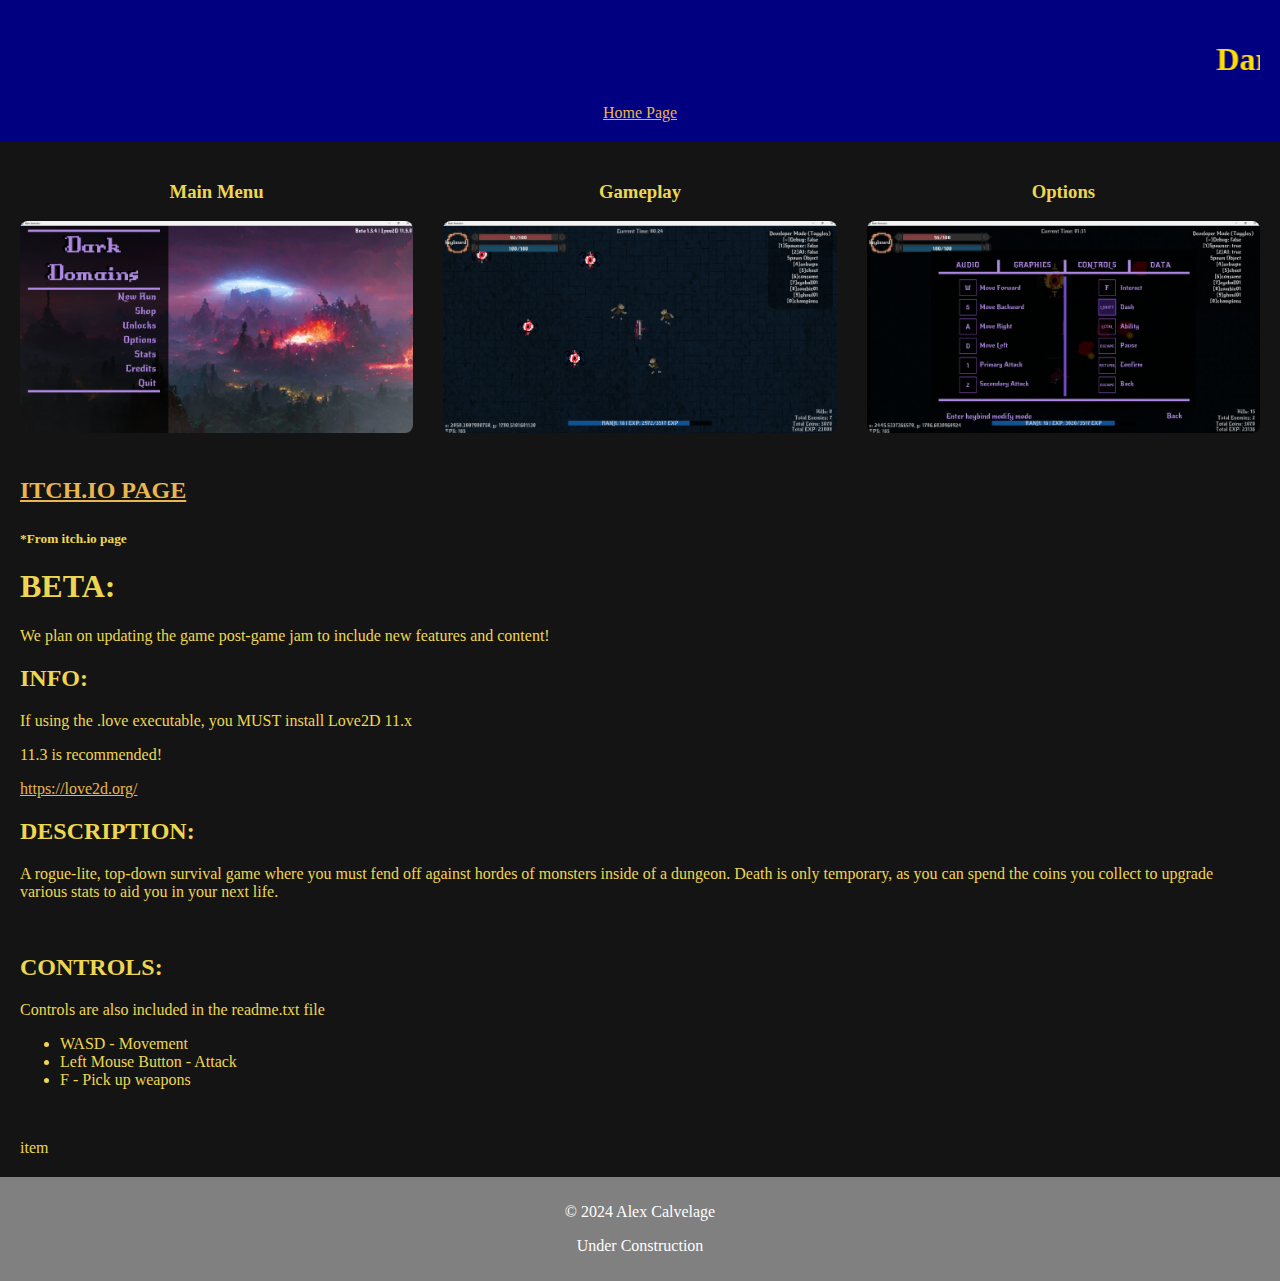
==== dark_domains.html @ e810d03b "Version 1.0" ====
<!DOCTYPE html>
<html lang="en">
  <head>
    <meta charset="UTF-8" />
    <meta name="viewport" content="width=device-width, initial-scale=1.0" />
    <title>Dark Domains</title>
    <link rel="stylesheet" href="style.css" />
  </head>
  <body>
    <header>
      <marquee><h1>Dark Domains</h1></marquee>
      <a href="index.html" class="button">Home Page</a>
    </header>
    <main>
      <section id="dark-domains">
        <div class="project-container">
          <div class="project-item">
            <h3>Main Menu</h3>
            <img
              src="images/darkdomains1.png"
              alt="Dark Domains Main Menu"
              data-type="enlarge"
              class="project-image"
            />
            </div>
            <div class="project-item">
              <h3>Gameplay</h3>
              <img
                src="images/darkdomains2.png"
                alt="Dark Domains Main Menu"
                data-type="enlarge"
                class="project-image"
              />
              </div>
              <div class="project-item">
                <h3>Options</h3>
                <img
                  src="images/darkdomains3.png"
                  alt="Dark Domains Main Menu"
                  data-type="enlarge"
                  class="project-image"
                />
                </div>
            </div>
        <div>
        <h2><a href="https://all0utwar.itch.io/dark-domains">ITCH.IO PAGE</a></h2>
        </div>
        <div>
        <h4><sub>*From itch.io page</sub></h4>
        <h1>BETA:</h1>
        <p>We plan on updating the game post-game jam to include new features and content!</p>
        <h2>INFO:</h2>
        <p>If using the .love executable, you MUST install Love2D 11.x</p>
        <p>11.3 is recommended!<br></p>
        <p><a href="https://github.com/love2d/love/releases/tag/11.3">https://love2d.org/</a><br></p>
        <h2>DESCRIPTION:</h2>
        <p>A rogue-lite, top-down survival game where you must fend off against hordes of monsters inside of a dungeon. Death is only temporary, as you can spend the coins you collect to upgrade various stats to aid you in your next life.</p>
        <p><br></p>
        <h2>CONTROLS:</h2>
        <p>Controls are also included in the readme.txt file</p>
        <ul><li>WASD - Movement</li><li>Left Mouse Button - Attack</li><li>F - Pick up weapons</li></ul>
        <p><br></p>item
        </div>
      </section>
    </main>

    <footer>
      <p>&copy; 2024 Alex Calvelage</p>
      <p>Under Construction</p>
    </footer>

    <script src="script.js"></script>
  </body>
</html>
---- style.css ----
main {
    padding: 20px;
}


body {
    background-color: #141414;
    font-family: 'Trebuchet MS', cursive; 
    color: #eed750;
    margin: 0;
}

a {
    color: #e9b64f;
}

header {
    background-color: #000080; /* Navy blue */
    color: #ffdd00; /* Bright yellow */
    padding: 20px;
    text-align: center;
}

section {
    margin: 0;
    padding: 0;
}

.project-container {
    display: flex;
    flex-wrap: wrap; /* Allows items to wrap to the next line if space is insufficient */
    justify-content: space-between; /* Adjust as needed (e.g., space-around, center) */
    align-items: center;
}

.project-item {
    text-align: center; /* Center align content within each item */
    width: calc(33.33% - 20px); /* Adjust width based on your layout needs */
    margin-bottom: 20px; /* Space between each project item */
}

.project-image {
    width: 100%; /* Ensure images fill their containers */
    height: auto; /* Maintain aspect ratio */
    object-fit: cover;
    transition: transform 0.1s;
    border-radius: 8px;
}

.project-item .project-image {
    max-width: 100%;
    height: auto;
    transform-origin: center center;
    transition: transform 0.3s ease;
  }

.project-item:hover .project-image {
    transform: scale(1.1);
    z-index: 2;
}

[data-type][data-type="enlarge"].enlarged {
    position: fixed;
    transform-origin: center center;
    top: 50%;
    left: 50%;
    transform: translate(-50%, -50%) scale(.85);
    z-index: 3;
}

.video-container {
    position: relative;
    padding-bottom: 56.25%;
    height: 0;
    overflow: hidden;
    max-width: 100%;
    margin: 0 auto;
}

.video-container iframe {
    position: absolute;
    top: 0;
    left: 0;
    width: 100%;
    height: 100%;
}

footer {
    background-color: #808080; /* Gray */
    color: #fff;
    padding: 10px;
    text-align: center;
}
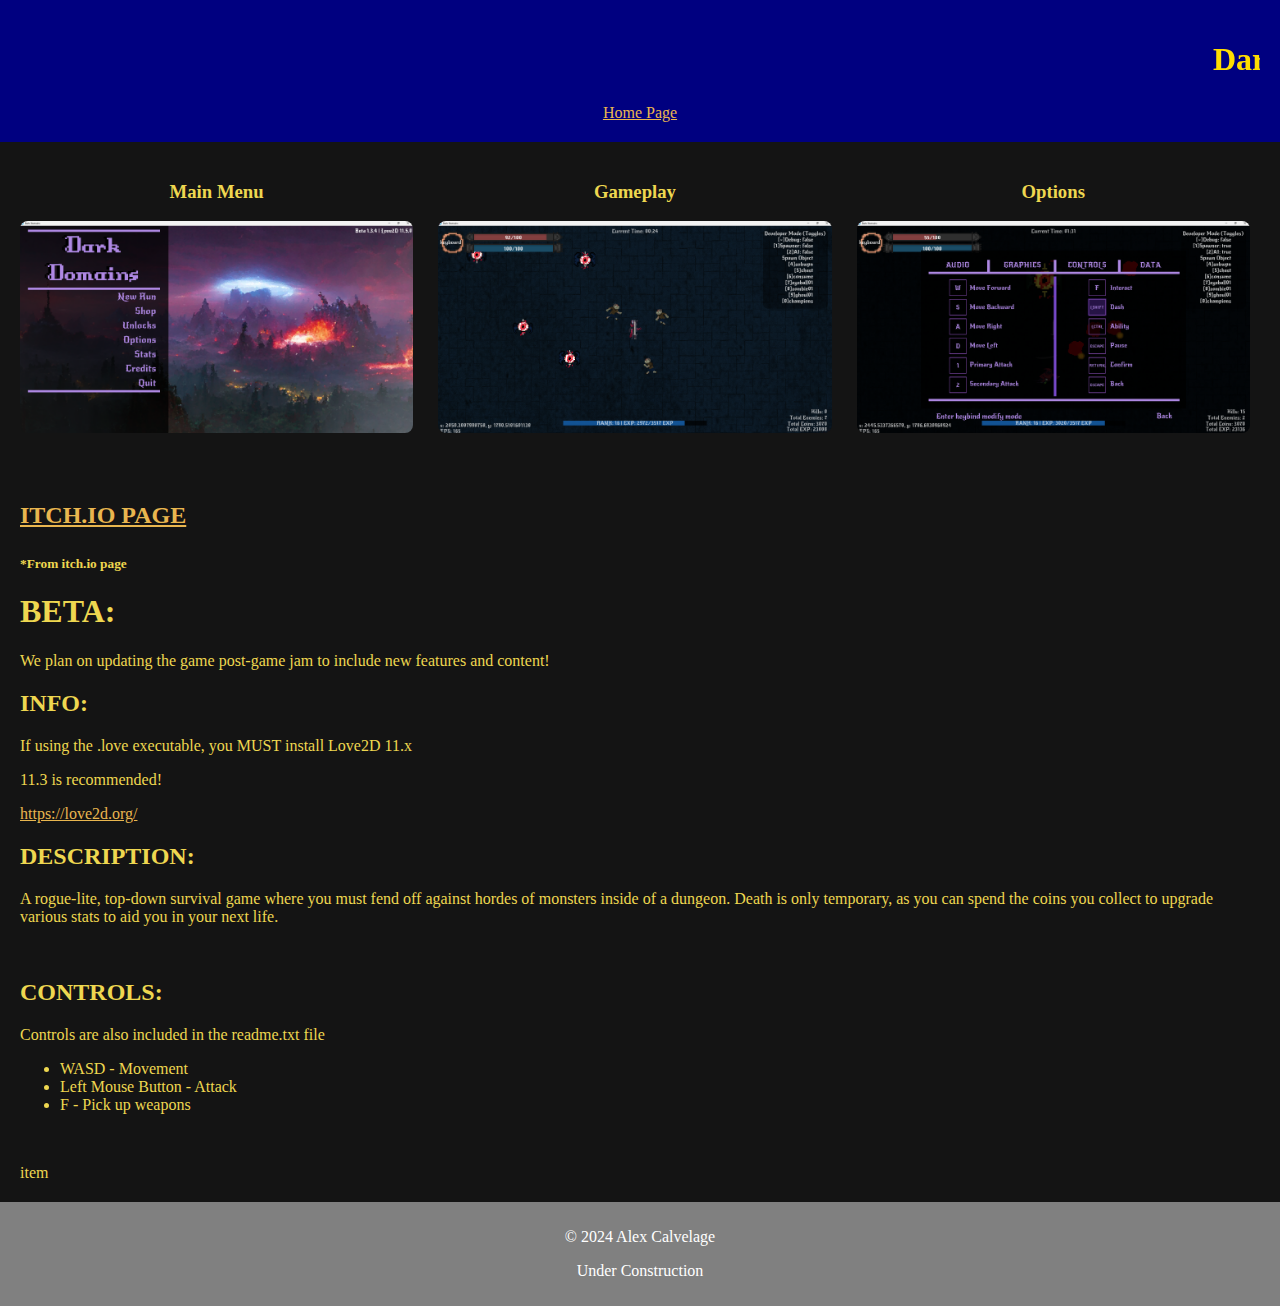
==== commit da4f9104: "V1.01" ====
--- a/dark_domains.html
+++ b/dark_domains.html
@@ -22,6 +22,33 @@
               data-type="enlarge"
               class="project-image"
             />
+          </div>
+            <div class="project-item">
+              <h3>Gameplay</h3>
+              <img
+                src="images/darkdomains2.png"
+                alt="Dark Domains Main Menu"
+                data-type="enlarge"
+                class="project-image"
+              />
+            </div>
+            <div class="project-item">
+                <h3>Options</h3>
+                <img
+                  src="images/darkdomains3.png"
+                  alt="Dark Domains Main Menu"
+                  data-type="enlarge"
+                  class="project-image"
+                />
+            </div>
+            <div class="project-item">
+              <h3>Gameplay</h3>
+              <img
+                src="images/darkdomains1.png"
+                alt="Dark Domains Main Menu"
+                data-type="enlarge"
+                class="project-image"
+              />
             </div>
             <div class="project-item">
               <h3>Gameplay</h3>
@@ -31,17 +58,8 @@
                 data-type="enlarge"
                 class="project-image"
               />
-              </div>
-              <div class="project-item">
-                <h3>Options</h3>
-                <img
-                  src="images/darkdomains3.png"
-                  alt="Dark Domains Main Menu"
-                  data-type="enlarge"
-                  class="project-image"
-                />
-                </div>
             </div>
+        </div> 
         <div>
         <h2><a href="https://all0utwar.itch.io/dark-domains">ITCH.IO PAGE</a></h2>
         </div>
--- a/style.css
+++ b/style.css
@@ -28,21 +28,35 @@
 
 .project-container {
     display: flex;
-    flex-wrap: wrap; /* Allows items to wrap to the next line if space is insufficient */
-    justify-content: space-between; /* Adjust as needed (e.g., space-around, center) */
+    flex-wrap: nowrap; /* Allows items to wrap to the next line if space is insufficient */
+    justify-content: flex-start; /* Adjust as needed (e.g., space-around, center) */
     align-items: center;
+    overflow-x: auto;
+    width: 100%;
+    white-space: nowrap;
+    padding-bottom: 20px;
 }
 
 .project-item {
     text-align: center; /* Center align content within each item */
+    flex: 0 0 auto;
     width: calc(33.33% - 20px); /* Adjust width based on your layout needs */
-    margin-bottom: 20px; /* Space between each project item */
+    margin-right: 25px;
+    margin-bottom: 25px; /* Space between each project item */
+}
+
+.project-item .text{
+    text-align: center; /* Center align text */
+    white-space: wrap; /* Prevent text from wrapping to the next line */
+    overflow: ellipsis; /* Hide the overflow text */
+    
 }
 
 .project-image {
     width: 100%; /* Ensure images fill their containers */
     height: auto; /* Maintain aspect ratio */
     object-fit: cover;
+    transform-origin: 50% 50%;
     transition: transform 0.1s;
     border-radius: 8px;
 }
@@ -85,6 +99,24 @@
     height: 100%;
 }
 
+.status {
+    font-weight: bolder;
+    background-color: #000000;
+    color: #ffffff;
+}
+
+.status-released {
+    font-weight: bolder;
+    background-color: #000000;
+    color: #00c20d;
+}
+
+.status-unreleased {
+    font-weight: bolder;
+    background-color: #000000;
+    color: #c24400;
+}
+
 footer {
     background-color: #808080; /* Gray */
     color: #fff;
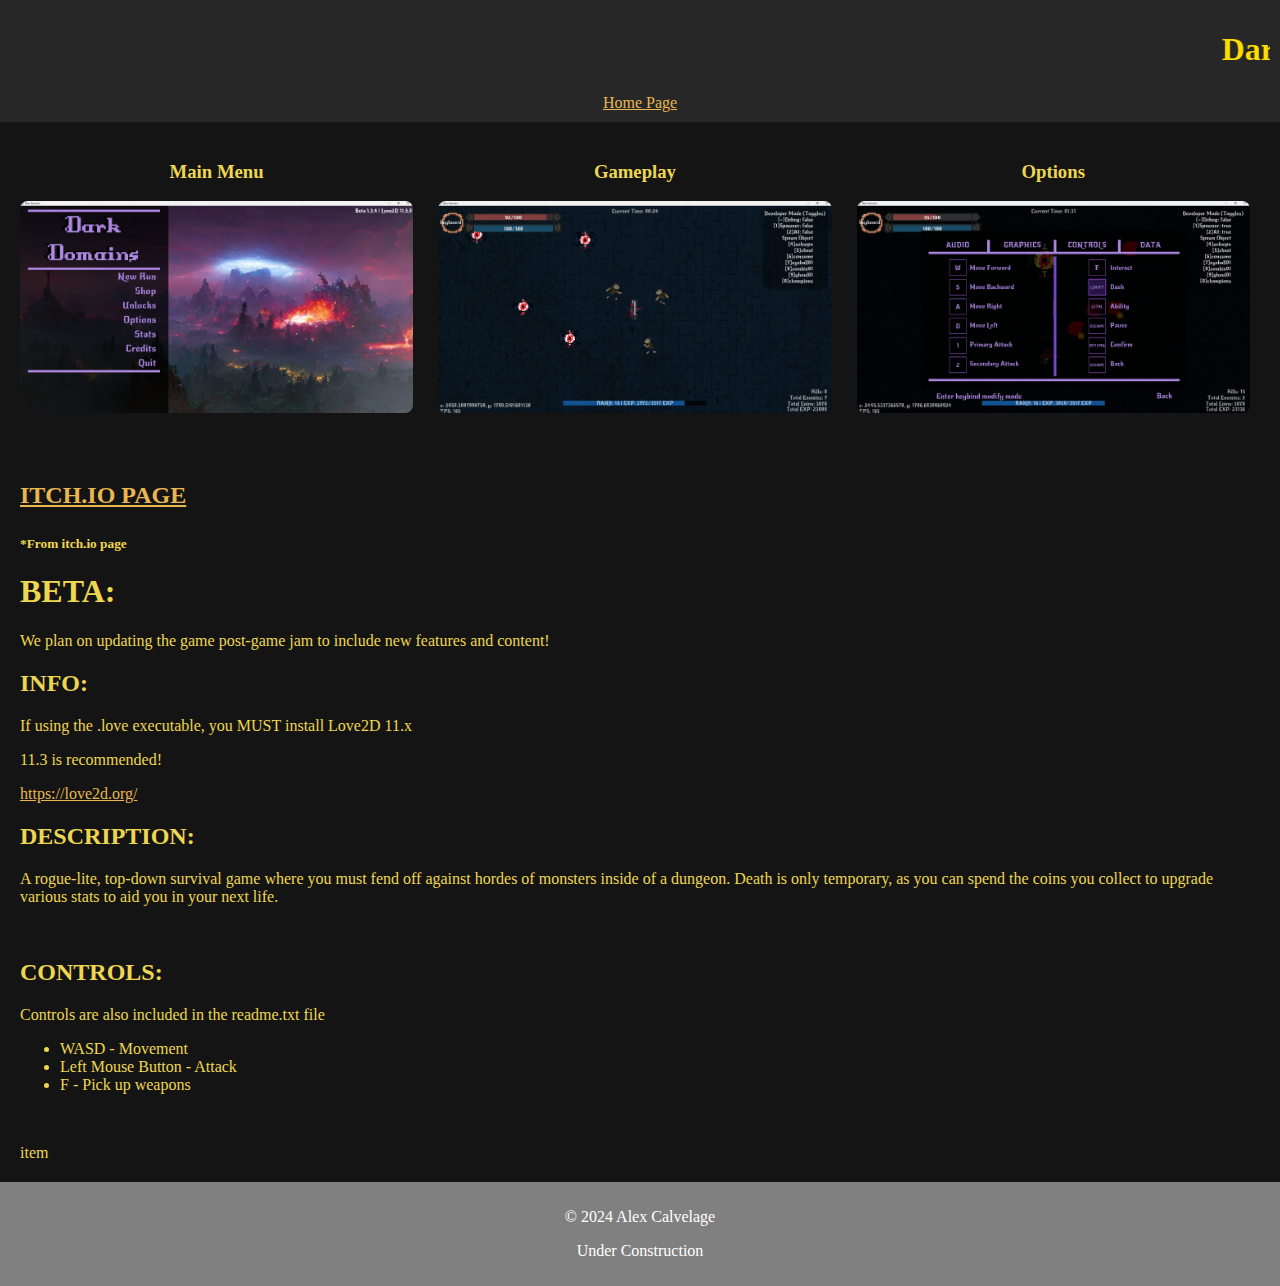
==== commit 5de5aba4: "V1.02" ====
--- a/dark_domains.html
+++ b/dark_domains.html
@@ -41,24 +41,6 @@
                   class="project-image"
                 />
             </div>
-            <div class="project-item">
-              <h3>Gameplay</h3>
-              <img
-                src="images/darkdomains1.png"
-                alt="Dark Domains Main Menu"
-                data-type="enlarge"
-                class="project-image"
-              />
-            </div>
-            <div class="project-item">
-              <h3>Gameplay</h3>
-              <img
-                src="images/darkdomains2.png"
-                alt="Dark Domains Main Menu"
-                data-type="enlarge"
-                class="project-image"
-              />
-            </div>
         </div> 
         <div>
         <h2><a href="https://all0utwar.itch.io/dark-domains">ITCH.IO PAGE</a></h2>
--- a/style.css
+++ b/style.css
@@ -5,7 +5,7 @@
 
 body {
     background-color: #141414;
-    font-family: 'Trebuchet MS', cursive; 
+    font-family: 'Trebuchet MS', cursive;
     color: #eed750;
     margin: 0;
 }
@@ -15,10 +15,56 @@
 }
 
 header {
-    background-color: #000080; /* Navy blue */
-    color: #ffdd00; /* Bright yellow */
-    padding: 20px;
+    background-color: #272727;
+    /* Navy blue */
+    color: #ffdd00;
+    /* Bright yellow */
+    padding: 10px;
     text-align: center;
+}
+
+.marquee-container {
+    width: 100%;
+    overflow: hidden;
+    position: relative;
+    background: #141414;
+    border: 1px solid #ccc;
+    padding: 10px;
+    box-sizing: border-box;
+}
+
+.marquee {
+    height: 50px;
+    overflow: hidden;
+    position: relative;
+}
+
+.marquee h1 {
+    display: inline-block;
+    position: absolute;
+    width: 100%;
+    height: 100%;
+    margin: 0;
+    line-height: 50px;
+    text-align: center;
+
+    /* Starting position */
+    transform: translateX(100%);
+
+    /* Apply animation to this element */
+    animation: marquee 20s linear infinite;
+}
+
+    
+/* Move it (define the animation) */
+@keyframes marquee {
+    0% {
+        transform: translateX(100%);
+    }
+
+    100% {
+        transform: translateX(-100%);
+    }
 }
 
 section {
@@ -28,8 +74,10 @@
 
 .project-container {
     display: flex;
-    flex-wrap: nowrap; /* Allows items to wrap to the next line if space is insufficient */
-    justify-content: flex-start; /* Adjust as needed (e.g., space-around, center) */
+    flex-wrap: nowrap;
+    /* Allows items to wrap to the next line if space is insufficient */
+    justify-content: flex-start;
+    /* Adjust as needed (e.g., space-around, center) */
     align-items: center;
     overflow-x: auto;
     width: 100%;
@@ -38,23 +86,31 @@
 }
 
 .project-item {
-    text-align: center; /* Center align content within each item */
+    text-align: center;
+    /* Center align content within each item */
     flex: 0 0 auto;
-    width: calc(33.33% - 20px); /* Adjust width based on your layout needs */
+    width: calc(33.33% - 20px);
+    /* Adjust width based on your layout needs */
     margin-right: 25px;
-    margin-bottom: 25px; /* Space between each project item */
+    margin-bottom: 25px;
+    /* Space between each project item */
 }
 
-.project-item .text{
-    text-align: center; /* Center align text */
-    white-space: wrap; /* Prevent text from wrapping to the next line */
-    overflow: ellipsis; /* Hide the overflow text */
-    
+.project-item .text {
+    text-align: center;
+    /* Center align text */
+    white-space: wrap;
+    /* Prevent text from wrapping to the next line */
+    overflow: ellipsis;
+    /* Hide the overflow text */
+
 }
 
 .project-image {
-    width: 100%; /* Ensure images fill their containers */
-    height: auto; /* Maintain aspect ratio */
+    width: 100%;
+    /* Ensure images fill their containers */
+    height: auto;
+    /* Maintain aspect ratio */
     object-fit: cover;
     transform-origin: 50% 50%;
     transition: transform 0.1s;
@@ -66,7 +122,7 @@
     height: auto;
     transform-origin: center center;
     transition: transform 0.3s ease;
-  }
+}
 
 .project-item:hover .project-image {
     transform: scale(1.1);
@@ -118,7 +174,8 @@
 }
 
 footer {
-    background-color: #808080; /* Gray */
+    background-color: #808080;
+    /* Gray */
     color: #fff;
     padding: 10px;
     text-align: center;
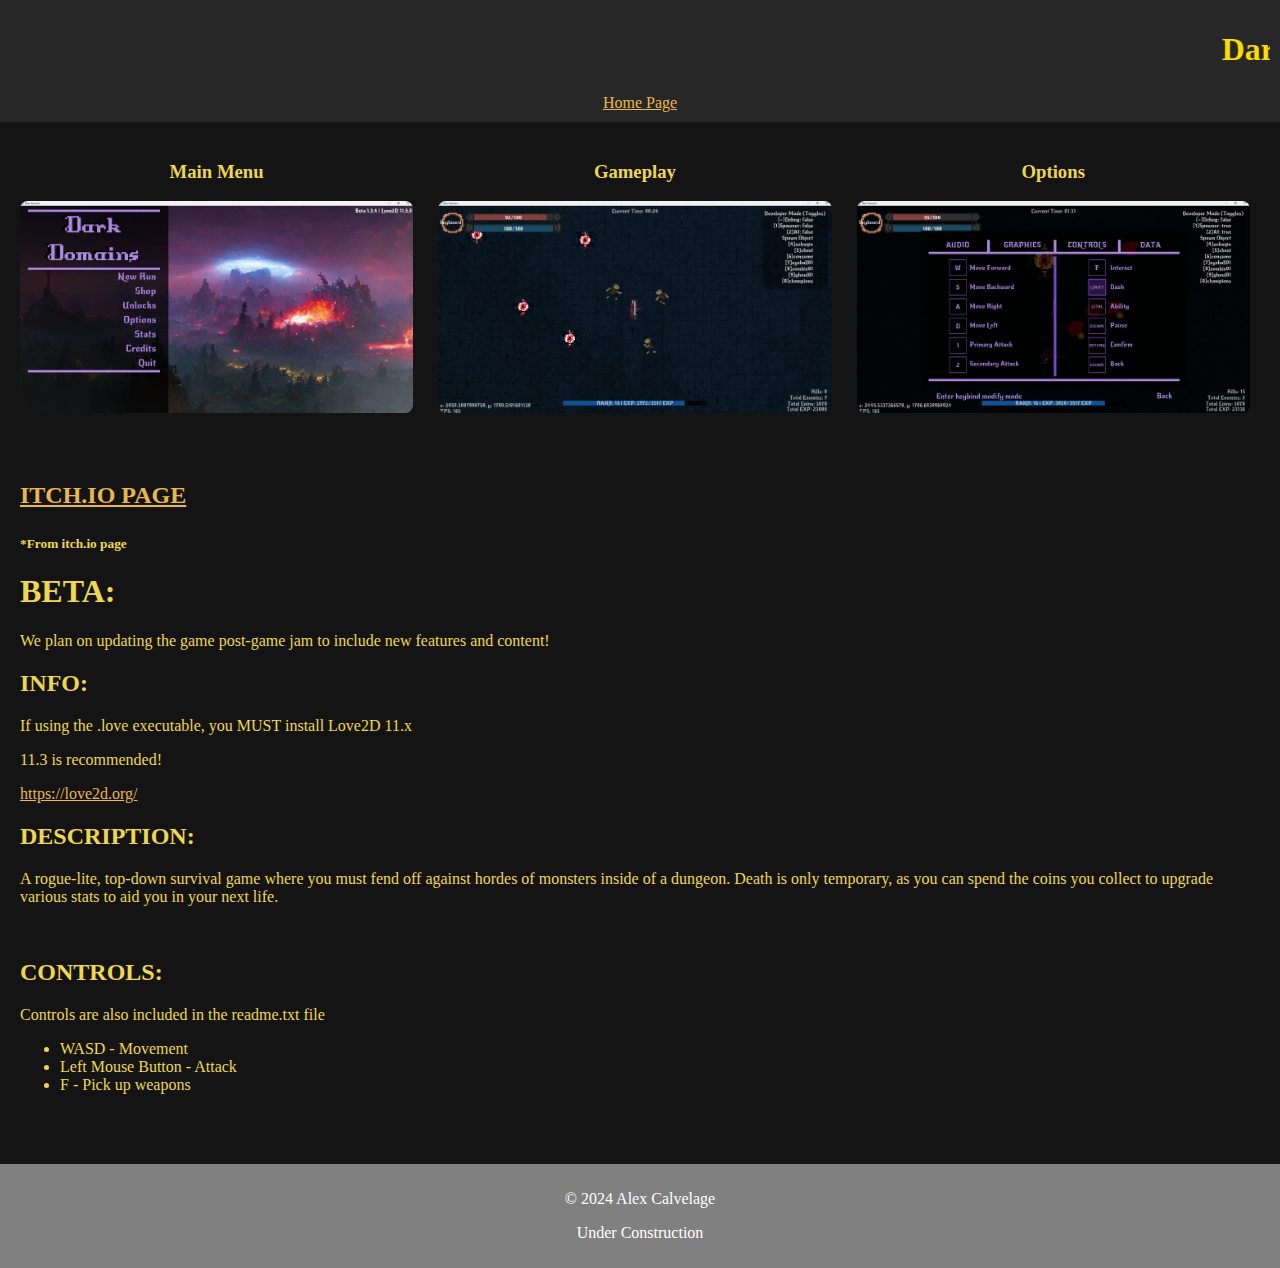
==== commit 5db8ee71: "V1.03" ====
--- a/dark_domains.html
+++ b/dark_domains.html
@@ -59,7 +59,7 @@
         <h2>CONTROLS:</h2>
         <p>Controls are also included in the readme.txt file</p>
         <ul><li>WASD - Movement</li><li>Left Mouse Button - Attack</li><li>F - Pick up weapons</li></ul>
-        <p><br></p>item
+        <p><br></p>
         </div>
       </section>
     </main>
--- a/style.css
+++ b/style.css
@@ -99,9 +99,9 @@
 .project-item .text {
     text-align: center;
     /* Center align text */
-    white-space: wrap;
+    white-space: inherit;
     /* Prevent text from wrapping to the next line */
-    overflow: ellipsis;
+    overflow: hidden;
     /* Hide the overflow text */
 
 }
